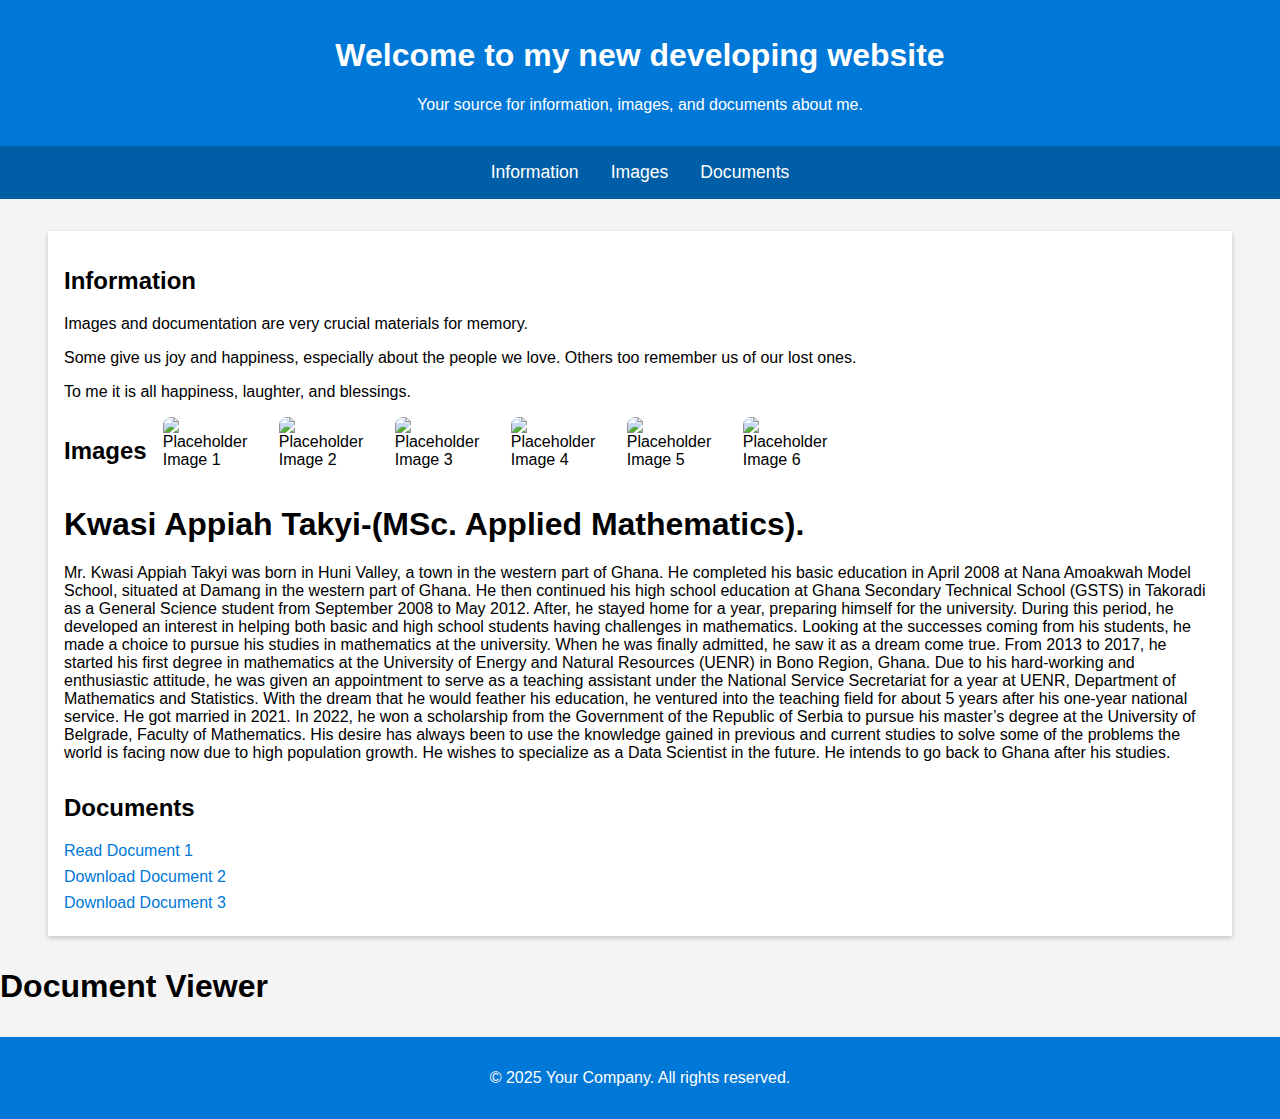
==== home.html @ 7e2bbf4c "Update home.html" ====
<!DOCTYPE html>
<html lang="en">
<head>
    <meta charset="UTF-8">
    <meta name="viewport" content="width=device-width, initial-scale=3">
    <title>Informative Website</title>
    <style>
        body {
            font-family: Arial, sans-serif;
            margin: 0;
            padding: 0;
            background-color: #f4f4f4;
        }
        header {
            background-color: #0078D7;
            color: white;
            padding: 1rem 0;
            text-align: center;
        }
        nav {
            display: flex;
            justify-content: center;
            background-color: #005EA6;
        }
        nav a {
            color: white;
            text-decoration: none;
            padding: 1rem;
            font-size: 1.1rem;
        }
        nav a:hover {
            background-color: #002080;
        }
        .container {
            width: 90%;
            max-width: 1200px;
            margin: 2rem auto;
            background: white;
            padding: 1rem;
            box-shadow: 0 2px 5px rgba(0, 0, 0, 0.2);
        }
        .image-section {
            display: flex;
            gap: 1rem;
            flex-wrap: wrap;
        }
        .image-section img {
            width: 100%;
            max-width: 100px;
            border-radius: 8px;
        }
        .documents {
            margin-top: 2rem;
        }
        .documents a {
            display: block;
            margin: 0.5rem 0;
            color: #0078D7;
            text-decoration: none;
        }
        .documents a:hover {
            text-decoration: underline;
        }
        footer {
            text-align: center;
            padding: 1rem;
            background-color: #0078D7;
            color: white;
            margin-top: 2rem;
        }
    </style>
</head>
<body>
    <header>
        <h1>Welcome to my new developing website</h1>
        <p>Your source for information, images, and documents about me.</p>
    </header>
    <nav>
        <a href="#info">Information</a>
        <a href="#images">Images</a>
        <a href="#documents">Documents</a>
    </nav>
    <div class="container">
        <section id="info">
            <h2>Information</h2>
            <p>Images and documentation are very crucial materials for memory.</p>
            <p>Some give us joy and happiness, especially about the people we love. Others too remember us of our lost ones.</p>
            <p>To me it is all happiness, laughter, and blessings.</p>
        </section>

        <section id="images" class="image-section">
            <h2>Images</h2>
            <img src="main\IMG_20231226_112347.jpg.jpg" alt="Placeholder Image 1">
            <img src="images\IMG_20231226_182142.jpg" alt="Placeholder Image 2">
            <img src="images\IMG_20231227_090557.jpg" alt="Placeholder Image 3">
            <img src="images\IMG_20231227_090618.jpg" alt="Placeholder Image 4">
            <img src="images\IMG_20231227_155837.jpg" alt="Placeholder Image 5">
            <img src="images\IMG_20231227_155837.jpg" alt="Placeholder Image 6">
        </section>

        <section>
             <h1>Kwasi Appiah Takyi-(MSc. Applied Mathematics).</h1>
      <p>Mr. Kwasi Appiah Takyi was born in Huni Valley, a town in the western part of Ghana. He completed his basic education in April 2008 at Nana Amoakwah Model School, situated at Damang in the western part of Ghana. He then continued his high school education at Ghana Secondary Technical School (GSTS) in Takoradi as a General Science student from September 2008 to May 2012.
        After, he stayed home for a year, preparing himself for the university. During this period, he developed an interest in helping both basic and high school students having challenges in mathematics. Looking at the successes coming from his students, he made a choice to pursue his studies in mathematics at the university.
        When he was finally admitted, he saw it as a dream come true. From 2013 to 2017, he started his first degree in mathematics at the University of Energy and Natural Resources (UENR) in Bono Region, Ghana.
        Due to his hard-working and enthusiastic attitude, he was given an appointment to serve as a teaching assistant under the National Service Secretariat for a year at UENR, Department of Mathematics and Statistics. With the dream that he would feather his education, he ventured into the teaching field for about 5 years after his one-year national service.
        He got married in 2021. In 2022, he won a scholarship from the Government of the Republic of Serbia to pursue his master’s degree at the University of Belgrade, Faculty of Mathematics. His desire has always been to use the knowledge gained in previous and current studies to solve some of the problems the world is facing now due to high population growth. He wishes to specialize as a Data Scientist in the future. He intends to go back to Ghana after his studies.
        <section>

            
        <section id="documents" class="documents">
            <h2>Documents</h2>
            <a href="#" target="_blank">Read Document 1</a>
            <a href="#" download="Document2.pdf">Download Document 2</a>
            <a href="#" download="Document3.pdf">Download Document 3</a>
        </section>
    </div>
    <title>Read Document</title>
</head>
<body>
  <h1>Document Viewer</h1>
  <script src="Bio.docx"> </script>
    <footer>
        <p>&copy; 2025 Your Company. All rights reserved.</p>
    </footer>
</body>
</html>
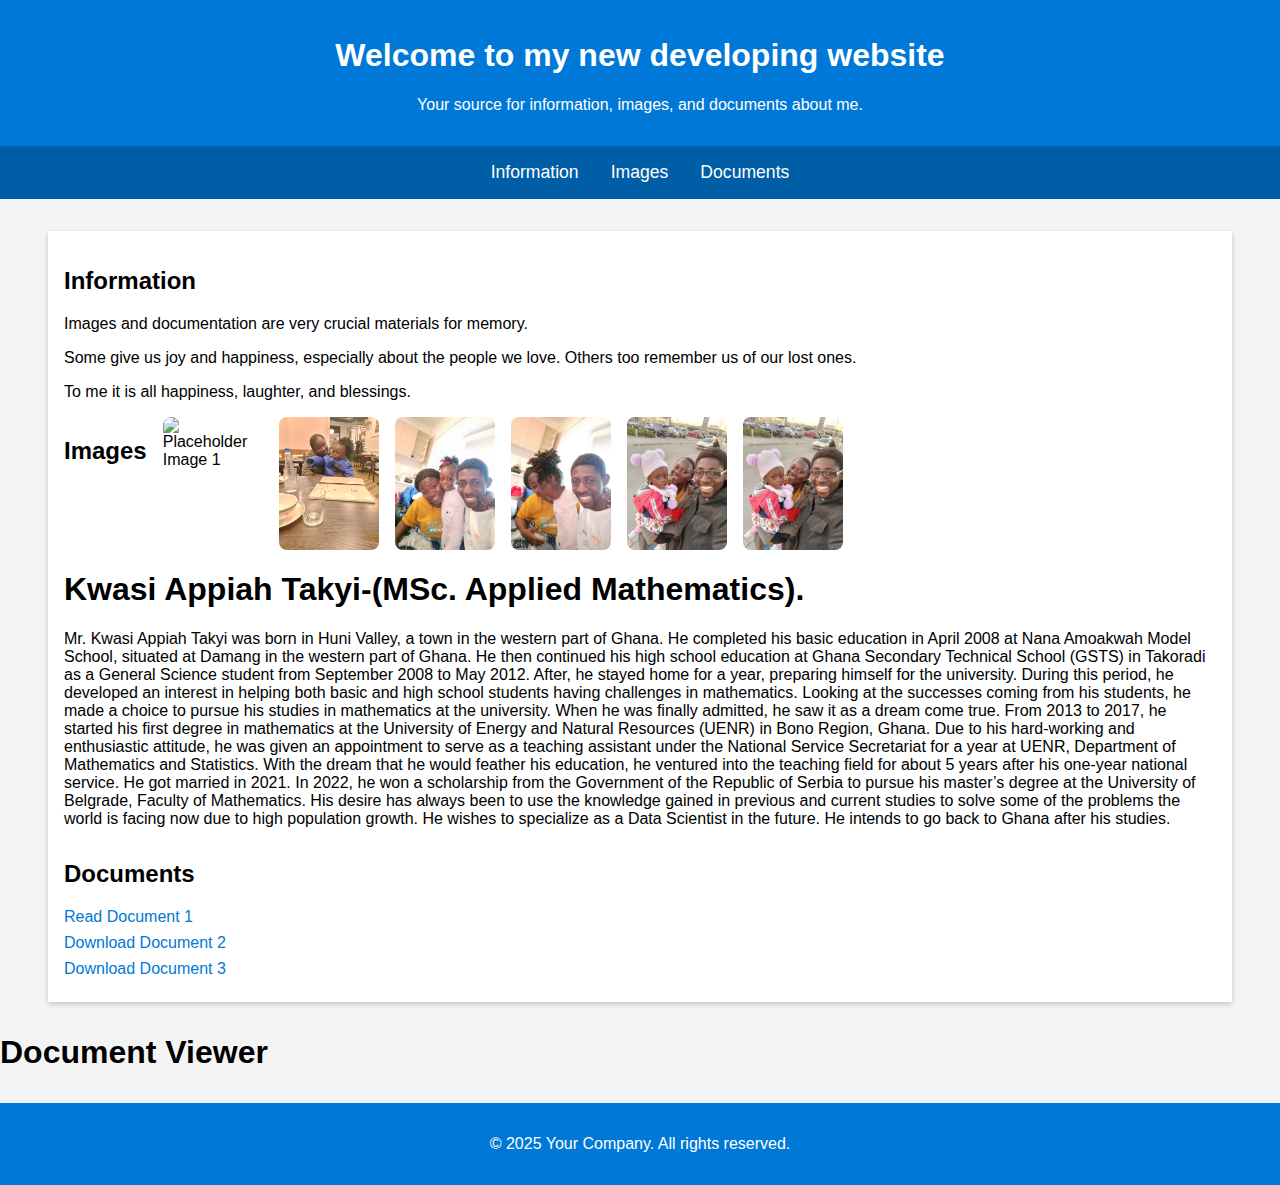
==== commit 1b41b99b: "home.html" ====
--- a/home.html
+++ b/home.html
@@ -90,12 +90,12 @@
 
         <section id="images" class="image-section">
             <h2>Images</h2>
-            <img src="main\IMG_20231226_112347.jpg.jpg" alt="Placeholder Image 1">
-            <img src="images\IMG_20231226_182142.jpg" alt="Placeholder Image 2">
-            <img src="images\IMG_20231227_090557.jpg" alt="Placeholder Image 3">
-            <img src="images\IMG_20231227_090618.jpg" alt="Placeholder Image 4">
-            <img src="images\IMG_20231227_155837.jpg" alt="Placeholder Image 5">
-            <img src="images\IMG_20231227_155837.jpg" alt="Placeholder Image 6">
+            <img src="IMG_20231226_112347.jpg" alt="Placeholder Image 1">
+            <img src="IMG_20231226_182142.jpg" alt="Placeholder Image 2">
+            <img src="IMG_20231227_090557.jpg" alt="Placeholder Image 3">
+            <img src="IMG_20231227_090618.jpg" alt="Placeholder Image 4">
+            <img src="IMG_20231227_155837.jpg" alt="Placeholder Image 5">
+            <img src="IMG_20231227_155837.jpg" alt="Placeholder Image 6">
         </section>
 
         <section>
@@ -110,7 +110,7 @@
             
         <section id="documents" class="documents">
             <h2>Documents</h2>
-            <a href="#" target="_blank">Read Document 1</a>
+            <a href="Kwasi_Appiah_Takyi.pdf" target="_blank">Read Document 1</a>
             <a href="#" download="Document2.pdf">Download Document 2</a>
             <a href="#" download="Document3.pdf">Download Document 3</a>
         </section>
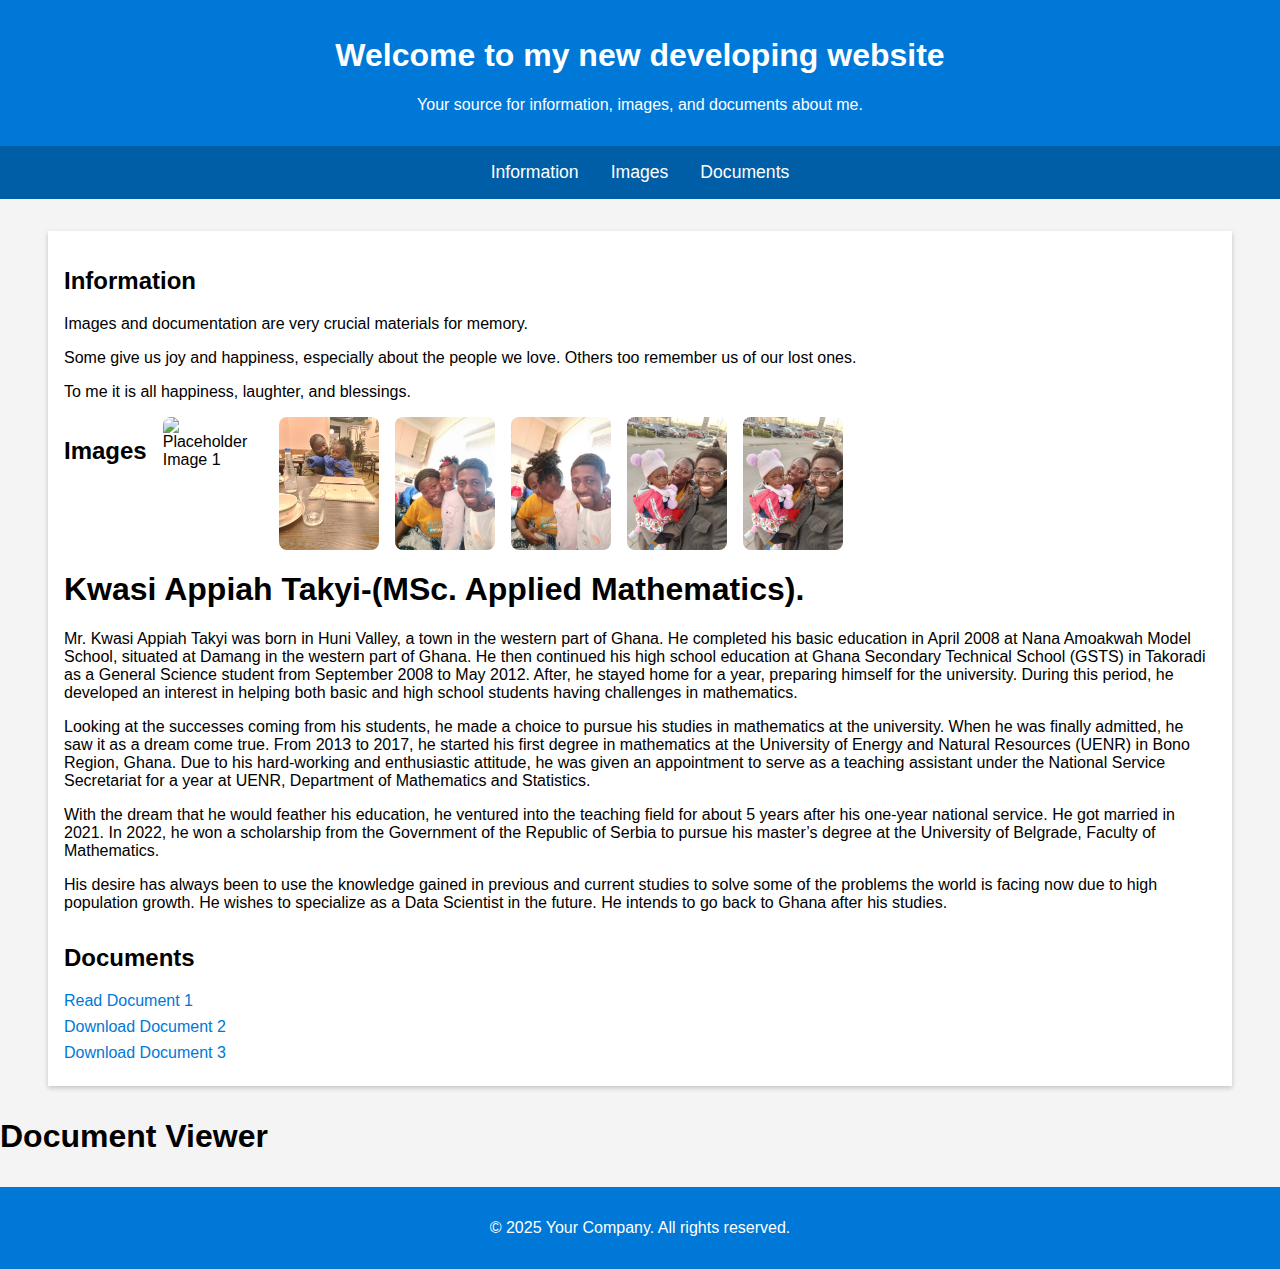
==== commit 6f5b8509: "home.html" ====
--- a/home.html
+++ b/home.html
@@ -101,10 +101,14 @@
         <section>
              <h1>Kwasi Appiah Takyi-(MSc. Applied Mathematics).</h1>
       <p>Mr. Kwasi Appiah Takyi was born in Huni Valley, a town in the western part of Ghana. He completed his basic education in April 2008 at Nana Amoakwah Model School, situated at Damang in the western part of Ghana. He then continued his high school education at Ghana Secondary Technical School (GSTS) in Takoradi as a General Science student from September 2008 to May 2012.
-        After, he stayed home for a year, preparing himself for the university. During this period, he developed an interest in helping both basic and high school students having challenges in mathematics. Looking at the successes coming from his students, he made a choice to pursue his studies in mathematics at the university.
+        After, he stayed home for a year, preparing himself for the university. During this period, he developed an interest in helping both basic and high school students having challenges in mathematics.</p>
+            <p>
+          Looking at the successes coming from his students, he made a choice to pursue his studies in mathematics at the university.
         When he was finally admitted, he saw it as a dream come true. From 2013 to 2017, he started his first degree in mathematics at the University of Energy and Natural Resources (UENR) in Bono Region, Ghana.
-        Due to his hard-working and enthusiastic attitude, he was given an appointment to serve as a teaching assistant under the National Service Secretariat for a year at UENR, Department of Mathematics and Statistics. With the dream that he would feather his education, he ventured into the teaching field for about 5 years after his one-year national service.
-        He got married in 2021. In 2022, he won a scholarship from the Government of the Republic of Serbia to pursue his master’s degree at the University of Belgrade, Faculty of Mathematics. His desire has always been to use the knowledge gained in previous and current studies to solve some of the problems the world is facing now due to high population growth. He wishes to specialize as a Data Scientist in the future. He intends to go back to Ghana after his studies.
+        Due to his hard-working and enthusiastic attitude, he was given an appointment to serve as a teaching assistant under the National Service Secretariat for a year at UENR, Department of Mathematics and Statistics.</p> 
+            <p>With the dream that he would feather his education, he ventured into the teaching field for about 5 years after his one-year national service.
+        He got married in 2021. In 2022, he won a scholarship from the Government of the Republic of Serbia to pursue his master’s degree at the University of Belgrade, Faculty of Mathematics.</p> 
+            <p>His desire has always been to use the knowledge gained in previous and current studies to solve some of the problems the world is facing now due to high population growth. He wishes to specialize as a Data Scientist in the future. He intends to go back to Ghana after his studies.</p>
         <section>
 
             
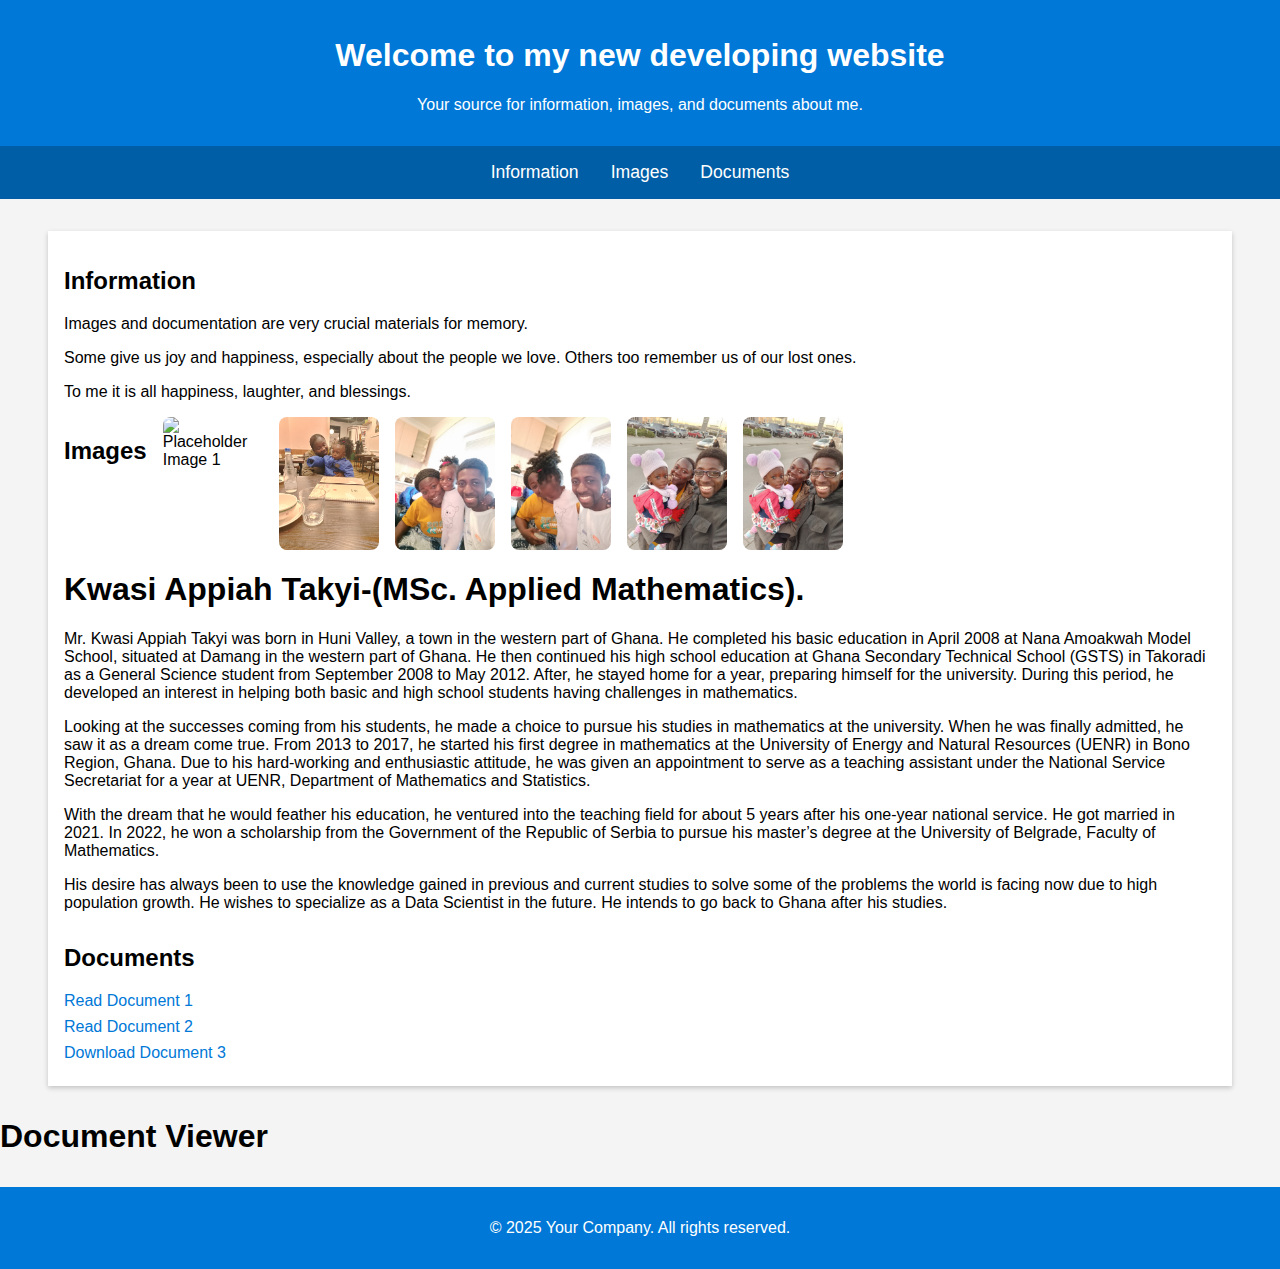
==== commit ab34d07f: "home.html" ====
--- a/home.html
+++ b/home.html
@@ -115,7 +115,7 @@
         <section id="documents" class="documents">
             <h2>Documents</h2>
             <a href="Kwasi_Appiah_Takyi.pdf" target="_blank">Read Document 1</a>
-            <a href="#" download="Document2.pdf">Download Document 2</a>
+            <a href="Bio.pdf" target="_blank">Read Document 2</a>
             <a href="#" download="Document3.pdf">Download Document 3</a>
         </section>
     </div>
